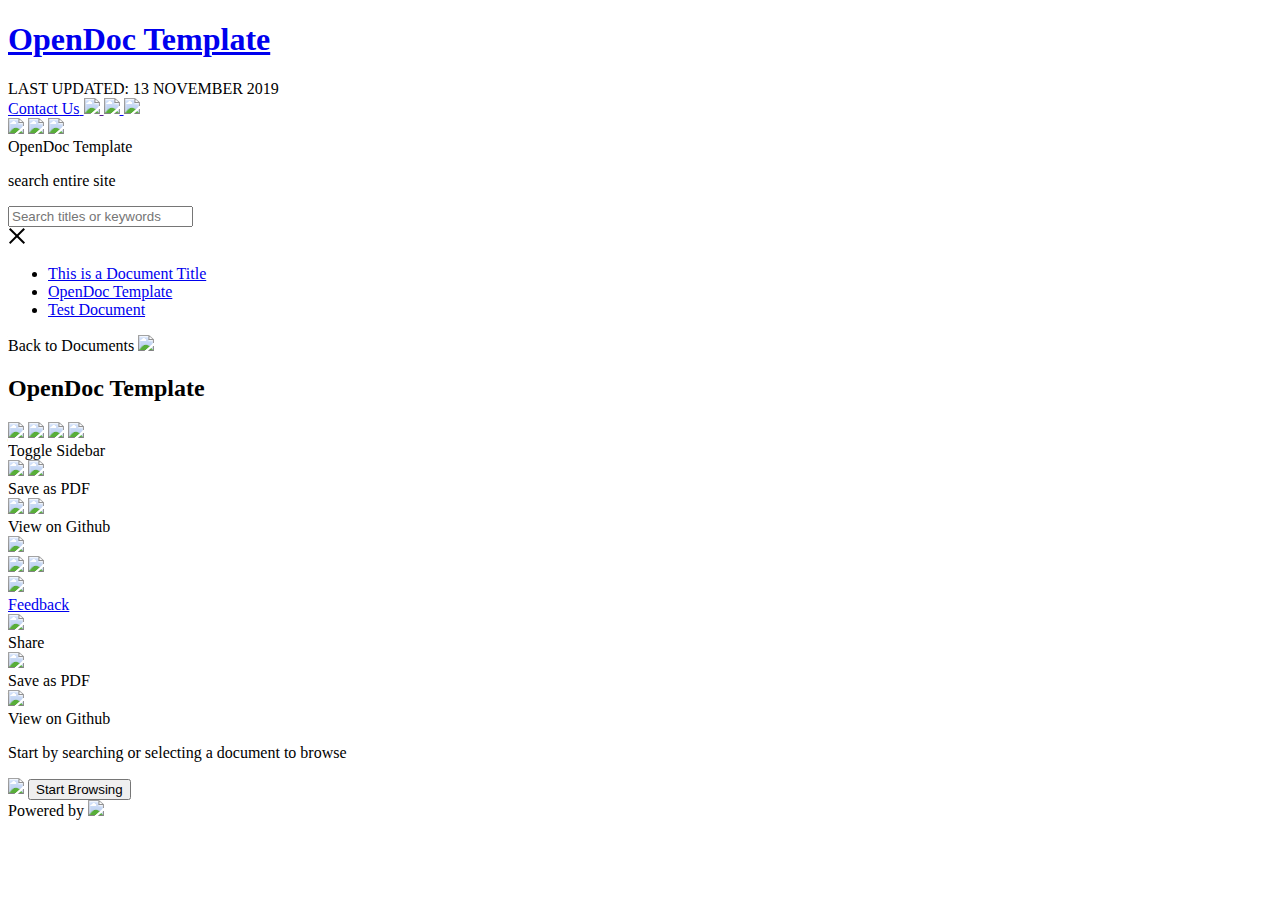
==== index.html @ 90ee8148 "Build artifacts" ====
<!DOCTYPE html>
<html lang="en">

<head>
  <meta charset="utf-8">
  <meta http-equiv="X-UA-Compatible" content="IE=edge">
  <title>OpenDoc Template</title>
  <meta name="description" content="">
  <meta name="viewport" content="width=device-width, initial-scale=1, maximum-scale=1">
  <meta property="og:image" content="/opendoc-template/site.styling_options.logo_path">

  <link rel="icon" href="/opendoc-template/assets/images/favicon.ico">
  <link href="https://fonts.googleapis.com/css?family=Fira+Mono&display=swap" rel="stylesheet">
  <link href="https://fonts.googleapis.com/css?family=Noto+Serif:400,700" rel="stylesheet" type="text/css">
  <link href="https://fonts.googleapis.com/css?family=Noto+Sans:400,700" rel="stylesheet" type="text/css">
  <link rel="stylesheet" href="/opendoc-template/assets/styles/normalize.css">
  <link rel="stylesheet" href="/opendoc-template/assets/styles/main.css">
  <link rel="alternate" type="application/rss+xml" title="OpenDoc Template"
    href="/opendoc-template/feed.xml">
  <!-- Polyfill for corejs functions, promises, array.includes, array.from, etc. -->
  <script src="/opendoc-template/assets/vendor/babel-polyfill.min.js"></script>
  <!-- Polyfill for dom functions -->
  <script src="/opendoc-template/assets/vendor/dom4.js" charset="utf-8"></script>
  <!-- Polyfill for fetch API -->
  <script src="/opendoc-template/assets/vendor/fetch.umd.js"></script>
  <!-- Priority Queue library for promises -->
  <script src="/opendoc-template/assets/js/pqueue.js"></script>
  <!-- Helper functions that should be preloaded go here -->
  <script src="/opendoc-template/assets/js/helpers.js"></script></head>

<body>
  <div class="site-header no-print">
    <div class="site-header-left">
      <a href="/opendoc-template/">
        <h1 class="site-header-text">
          OpenDoc Template
        </h1>
      </a>
      <span class="site-last-updated">
        LAST UPDATED: 13 NOVEMBER 2019
      <span>
    </div>
    <div class="site-header-right"><a id="contact-us" href="https://form.gov.sg/5cee3d46138e3200109244df" target="_blank">
        <span>Contact Us</span>
      </a>
      <a href="" class="desktop">
        <img class="agency-logo" src="/opendoc-template/assets/logo.png">
      </a>
      <a href="/opendoc-template/" class="mobile">
        <img class="agency-logo" src="/opendoc-template/assets/logo.png">
      </a>
      <a class="search-btn top-mobile-btn">
        <img src="/opendoc-template/assets/images/search-icon-dark.svg">
      </a>
    </div>
  </div>

  <nav class="site-nav no-print">
    <div class="nav-header no-print">
      <div class="search-box">
        <div class="search-icon-container search-btn">
          <img class="search-icon mobile" src="/opendoc-template/assets/images/search-icon-dark.svg"/>
          <img class="search-icon" src="/opendoc-template/assets/images/search-icon-white.svg"/>
          <img class="close-icon" src="/opendoc-template/assets/images/close.svg"/>
        </div>
        <span class="search-filter hidden">OpenDoc Template</span>
        <div class="search-input-container">
          <p class="search-header">search entire site</p>
          <input id="search-box" placeholder="Search titles or keywords" type="text" />
        </div>
        <label class="clear-button">
          <svg class="clear-icon" viewBox="0 0 18 18" width="18" height="18">
            <path d="M2.42755 1L17.0331 15.60554l-1.41423 1.4142L1 2.38402"></path>
            <path d="M1 15.51932L15.51933 1l1.4142 1.4142L2.2978 17.0331"></path>
          </svg>
        </label>
      </div>
      <div class="search-results">
      </div>
    </div>
    <div class="nav-main no-print"><section class="navigation">




<ul class="table-of-directories">







<li>
<a href="/opendoc-template/Document%201/" id="dir_/document%201/" class="tod-container">
<div class="directory-item">
This is a Document Title
</div></a>
</li>

<li>
<a href="/opendoc-template/" id="dir_/" class="tod-container">
<div class="directory-item">
OpenDoc Template
</div></a>
</li>

<li>
<a href="/opendoc-template/AA%20Document%202/" id="dir_/aa%20document%202/" class="tod-container">
<div class="directory-item">
Test Document
</div></a>
</li>


</ul>
<div class="back-to-documents">
    <p>Back to Documents <img class="btn-icon" src="/opendoc-template/assets/images/chevron-up.svg"></p>
</div>









<section class="contents" id="toc_/document%201/" hidden>
    











<ul class="table-of-contents">
  <li class="nav-branch"><a href="/opendoc-template/Document%201/page1.html" class="nav-link"><span class="directory-item"> Prospiciunt morti 1 </span></a>
    <ul>
      <li class="nav-branch"><a href="/opendoc-template/Document%201/page1.html#sine-accedere-dolores-vires-alter-et-vivosque" class="nav-link"><span class="directory-item"> Sine accedere dolores vires alter et vivosque </span></a></li>
      <li class="nav-branch"><a href="/opendoc-template/Document%201/page1.html#astu-hac-primus-fuit-dextra-laedar-erat" class="nav-link"><span class="directory-item"> Astu hac primus fuit dextra laedar erat </span></a></li>
      <li class="nav-branch"><a href="/opendoc-template/Document%201/page1.html#nata-illa-canentis-hac-ubi-nec-neci" class="nav-link"><span class="directory-item"> Nata illa canentis hac ubi nec neci </span></a></li>
    </ul>
  </li>
  <li class="nav-branch"><a href="/opendoc-template/Document%201/page2.html" class="nav-link"><span class="directory-item"> Prospiciunt morti 2 </span></a>
    <ul>
      <li class="nav-branch"><a href="/opendoc-template/Document%201/page2.html#sine-accedere-dolores-vires-alter-et-vivosque" class="nav-link"><span class="directory-item"> Sine accedere dolores vires alter et vivosque </span></a></li>
      <li class="nav-branch"><a href="/opendoc-template/Document%201/page2.html#astu-hac-primus-fuit-dextra-laedar-erat" class="nav-link"><span class="directory-item"> Astu hac primus fuit dextra laedar erat </span></a></li>
      <li class="nav-branch"><a href="/opendoc-template/Document%201/page2.html#nata-illa-canentis-hac-ubi-nec-neci" class="nav-link"><span class="directory-item"> Nata illa canentis hac ubi nec neci </span></a></li>
    </ul>
  </li>
</ul>

</section>








<section class="contents" id="toc_/" hidden>
    











<ul class="table-of-contents">
  <li class="nav-branch"><a href="/opendoc-template/readme" class="nav-link"><span class="directory-item"> How to create a new Opendoc </span></a>
    <ul>
      <li class="nav-branch"><a href="/opendoc-template/readme#task-list" class="nav-link"><span class="directory-item"> Task List </span></a></li>
      <li class="nav-branch"><a href="/opendoc-template/readme#github" class="nav-link"><span class="directory-item"> Github </span></a></li>
      <li class="nav-branch"><a href="/opendoc-template/readme#netlify" class="nav-link"><span class="directory-item"> Netlify </span></a></li>
    </ul>
  </li>
  <li class="nav-branch"><a href="/opendoc-template/sample.html" class="nav-link"><span class="directory-item"> This is a Sample Page </span></a>
    <ul>
      <li class="nav-branch"><a href="/opendoc-template/sample.html#manufacturing-as-key-growth-engine" class="nav-link"><span class="directory-item"> Manufacturing as key growth engine </span></a></li>
      <li class="nav-branch"><a href="/opendoc-template/sample.html#spirit-of-leadership" class="nav-link"><span class="directory-item"> Spirit of leadership </span></a></li>
      <li class="nav-branch"><a href="/opendoc-template/sample.html#conclusion" class="nav-link"><span class="directory-item"> Conclusion </span></a></li>
    </ul>
  </li>
</ul>

</section>








<section class="contents" id="toc_/aa%20document%202/" hidden>
    











<ul class="table-of-contents">
  <li class="nav-branch"><a href="/opendoc-template/AA%20Document%202/page1.html" class="nav-link"><span class="directory-item"> Prospiciunt morti 1 </span></a>
    <ul>
      <li class="nav-branch"><a href="/opendoc-template/AA%20Document%202/page1.html#sine-accedere-dolores-vires-alter-et-vivosque" class="nav-link"><span class="directory-item"> Sine accedere dolores vires alter et vivosque </span></a></li>
      <li class="nav-branch"><a href="/opendoc-template/AA%20Document%202/page1.html#astu-hac-primus-fuit-dextra-laedar-erat" class="nav-link"><span class="directory-item"> Astu hac primus fuit dextra laedar erat </span></a></li>
      <li class="nav-branch"><a href="/opendoc-template/AA%20Document%202/page1.html#nata-illa-canentis-hac-ubi-nec-neci" class="nav-link"><span class="directory-item"> Nata illa canentis hac ubi nec neci </span></a></li>
    </ul>
  </li>
  <li class="nav-branch"><a href="/opendoc-template/AA%20Document%202/page2.html" class="nav-link"><span class="directory-item"> Prospiciunt morti 2 </span></a>
    <ul>
      <li class="nav-branch"><a href="/opendoc-template/AA%20Document%202/page2.html#sine-accedere-dolores-vires-alter-et-vivosque" class="nav-link"><span class="directory-item"> Sine accedere dolores vires alter et vivosque </span></a></li>
      <li class="nav-branch"><a href="/opendoc-template/AA%20Document%202/page2.html#astu-hac-primus-fuit-dextra-laedar-erat" class="nav-link"><span class="directory-item"> Astu hac primus fuit dextra laedar erat </span></a></li>
      <li class="nav-branch"><a href="/opendoc-template/AA%20Document%202/page2.html#nata-illa-canentis-hac-ubi-nec-neci" class="nav-link"><span class="directory-item"> Nata illa canentis hac ubi nec neci </span></a></li>
    </ul>
  </li>
</ul>

</section>


</section>
</div>
  </nav><div id="index-div" class="index">
  <header class="doc-header no-print">
    <div class=description-container>
      <h2 id="document-title">
        OpenDoc Template
      </h2>
      <div>
        <div id="document-subtitle">
          
        </div>
      </div>
    </div>
  </header>

  <div class="toolbar-container no-print">
    <label for="menu-toggle" class="toolbar-button" id="menu-toggle-btn">
        <input type="checkbox" id="menu-toggle" hidden>
        <img class="btn-icon" src="/opendoc-template/assets/images/sidebar.svg">
        <img class="btn-icon hover" src="/opendoc-template/assets/images/sidebar-hover.svg">
        <img class="mobile-btn-icon " src="/opendoc-template/assets/images/menu.svg">
        <img class="mobile-btn-icon close" src="/opendoc-template/assets/images/x-mobile.svg">
        <div class="tooltip">Toggle Sidebar</div>
    </label>
    <div class="toolbar-button print-btn">
        <img class="btn-icon" src="/opendoc-template/assets/images/pdf.svg">
        <img class="btn-icon hover" src="/opendoc-template/assets/images/pdf-hover.svg">
        <div class="tooltip">Save as PDF</div>
    </div>
    <div class="toolbar-button edit-btn">
        <img class="btn-icon" src="/opendoc-template/assets/images/github.svg">
        <img class="btn-icon hover" src="/opendoc-template/assets/images/github-hover.svg">
        <div class="tooltip">View on Github</div>
    </div>
</div>

<div class="fab no-print" id="fab">
    <div class="overlay" id="fab-overlay"></div>
    <div class="back-to-top hidden" id="back-to-top" href="#">
        <img class="btn-icon" src="/opendoc-template/assets/images/chevron-up-white.svg">
    </div>
    <div class="trigger" id="fab-trigger">
        <img class="btn-icon" src="/opendoc-template/assets/images/vertical-dots.svg">
        <img class="btn-icon close" src="/opendoc-template/assets/images/x-mobile.svg">
    </div>
    <div class="actions"><a class="action feedback-btn" href="https://form.gov.sg/5cee3d46138e3200109244df" target="_blank">
            <img class="btn-icon" src="/opendoc-template/assets/images/feedback.svg">
            <div class="tooltip">Feedback</div>
        </a>
        <div class="action share-btn">
            <img class="btn-icon" src="/opendoc-template/assets/images/share.svg">
            <div class="tooltip">Share</div>
        </div>
        <div class="action print-btn">
            <img class="btn-icon" src="/opendoc-template/assets/images/pdf.svg">
            <div class="tooltip">Save as PDF</div>
        </div>
        <div class="action edit-btn">
            <img class="btn-icon" src="/opendoc-template/assets/images/github.svg">
            <div class="tooltip">View on Github</div>
        </div>
    </div>
</div>
  </div>

  <main class="site-main" id="main-content" aria-label="Content"><div class="welcome-container">
    <p class="welcome-text">Start by searching or selecting a document to browse</p>
    <img class="welcome-image" src="/opendoc-template/assets/images/index-img.png" />
    <button class="welcome-button">Start Browsing</button>
</div>
  </main>
  <div class="site-branding no-print">
    Powered by <a href="https://opendoc.sg"><img src="/opendoc-template/assets/images/opendoc-logo-full.svg"></a>
  </div>

  <script src="/opendoc-template/assets/vendor/jump.min.js" charset="utf-8"></script>
  <script src="/opendoc-template/assets/vendor/headroom.min.js" charset="utf-8"></script>
  <script src="/opendoc-template/assets/vendor/mark.min.js" charset="utf-8"></script>
  <script src="/opendoc-template/assets/vendor/web-share-shim.bundle.min.js"></script>
  <script src="/opendoc-template/assets/js/toolbar.js"></script>
  <script src="/opendoc-template/assets/js/page-index.js"></script>
  <script src="/opendoc-template/assets/js/pre-loader.js"></script>
  <script src="/opendoc-template/assets/js/lunr.min.js"></script>
  <script src="/opendoc-template/assets/js/search.js"></script>
  <script src="/opendoc-template/assets/js/header.js"></script>
  <script src="/opendoc-template/assets/js/navigation.js"></script>
</body>

</html>
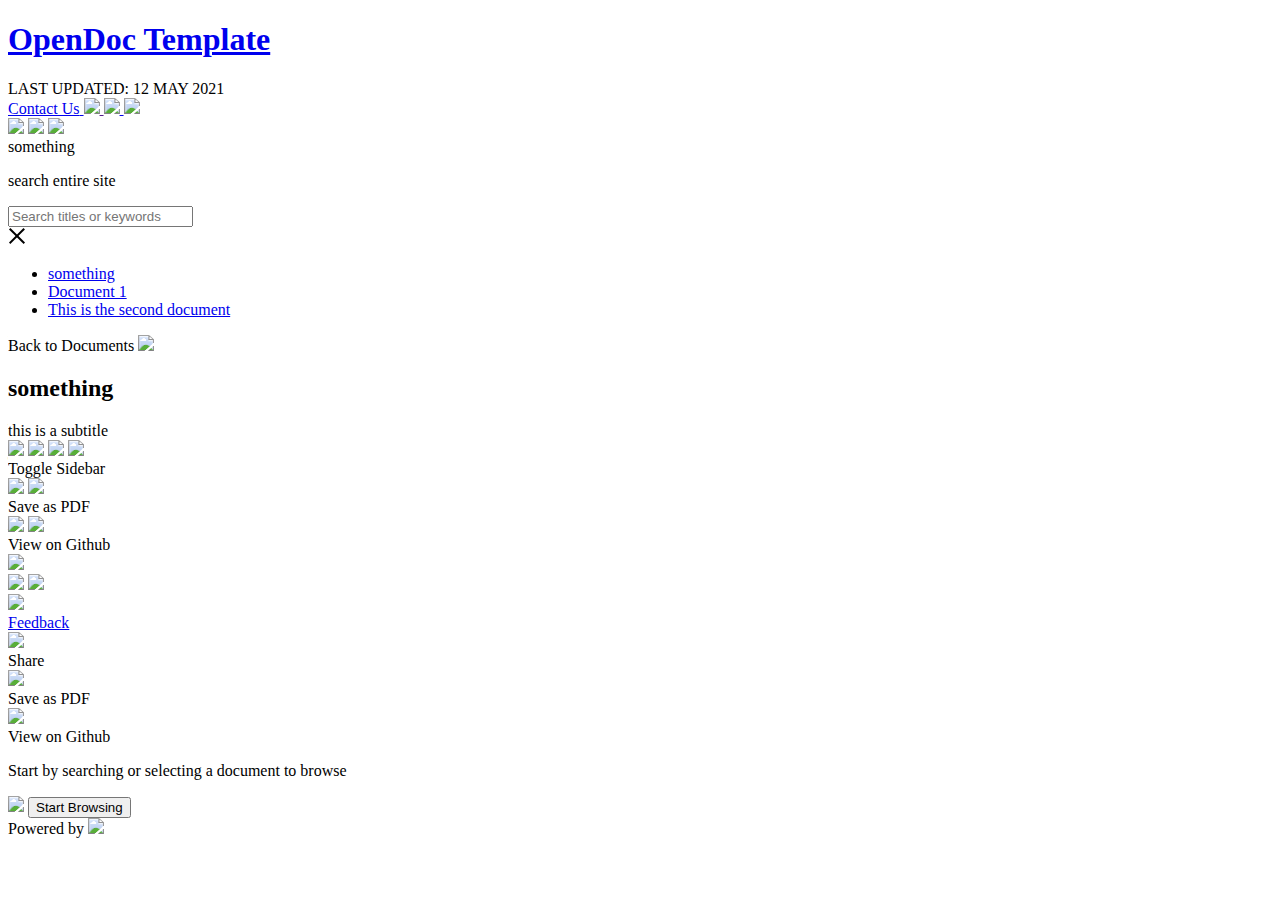
==== commit b3b2b4a1: "Build artifacts" ====
--- a/index.html
+++ b/index.html
@@ -37,7 +37,7 @@
         </h1>
       </a>
       <span class="site-last-updated">
-        LAST UPDATED: 13 NOVEMBER 2019
+        LAST UPDATED: 12 MAY 2021
       <span>
     </div>
     <div class="site-header-right"><a id="contact-us" href="https://form.gov.sg/5cee3d46138e3200109244df" target="_blank">
@@ -63,7 +63,7 @@
           <img class="search-icon" src="/opendoc-template/assets/images/search-icon-white.svg"/>
           <img class="close-icon" src="/opendoc-template/assets/images/close.svg"/>
         </div>
-        <span class="search-filter hidden">OpenDoc Template</span>
+        <span class="search-filter hidden">something</span>
         <div class="search-input-container">
           <p class="search-header">search entire site</p>
           <input id="search-box" placeholder="Search titles or keywords" type="text" />
@@ -78,41 +78,15 @@
       <div class="search-results">
       </div>
     </div>
-    <div class="nav-main no-print"><section class="navigation">
-
-
-
+    <div class="nav-main no-print">
+
+    
+
+
+<section class="navigation">
 
 <ul class="table-of-directories">
-
-
-
-
-
-
-
-<li>
-<a href="/opendoc-template/Document%201/" id="dir_/document%201/" class="tod-container">
-<div class="directory-item">
-This is a Document Title
-</div></a>
-</li>
-
-<li>
-<a href="/opendoc-template/" id="dir_/" class="tod-container">
-<div class="directory-item">
-OpenDoc Template
-</div></a>
-</li>
-
-<li>
-<a href="/opendoc-template/AA%20Document%202/" id="dir_/aa%20document%202/" class="tod-container">
-<div class="directory-item">
-Test Document
-</div></a>
-</li>
-
-
+                    <li>    <a href="/opendoc-template/" id="dir_/" class="tod-container">        <div class="directory-item">something</div>    </a>    </li>                    <li>    <a href="/opendoc-template/Document%201" id="dir_document%201" class="tod-container">        <div class="directory-item">Document 1</div>    </a>    </li>                    <li>    <a href="/opendoc-template/AA%20Document%202" id="dir_aa%20document%202" class="tod-container">        <div class="directory-item">This is the second document</div>    </a>    </li>
 </ul>
 <div class="back-to-documents">
     <p>Back to Documents <img class="btn-icon" src="/opendoc-template/assets/images/chevron-up.svg"></p>
@@ -121,133 +95,160 @@
 
 
 
-
-
-
-
-
-<section class="contents" id="toc_/document%201/" hidden>
-    
-
-
-
-
-
-
-
-
-
-
-
-<ul class="table-of-contents">
-  <li class="nav-branch"><a href="/opendoc-template/Document%201/page1.html" class="nav-link"><span class="directory-item"> Prospiciunt morti 1 </span></a>
-    <ul>
-      <li class="nav-branch"><a href="/opendoc-template/Document%201/page1.html#sine-accedere-dolores-vires-alter-et-vivosque" class="nav-link"><span class="directory-item"> Sine accedere dolores vires alter et vivosque </span></a></li>
-      <li class="nav-branch"><a href="/opendoc-template/Document%201/page1.html#astu-hac-primus-fuit-dextra-laedar-erat" class="nav-link"><span class="directory-item"> Astu hac primus fuit dextra laedar erat </span></a></li>
-      <li class="nav-branch"><a href="/opendoc-template/Document%201/page1.html#nata-illa-canentis-hac-ubi-nec-neci" class="nav-link"><span class="directory-item"> Nata illa canentis hac ubi nec neci </span></a></li>
-    </ul>
-  </li>
-  <li class="nav-branch"><a href="/opendoc-template/Document%201/page2.html" class="nav-link"><span class="directory-item"> Prospiciunt morti 2 </span></a>
-    <ul>
-      <li class="nav-branch"><a href="/opendoc-template/Document%201/page2.html#sine-accedere-dolores-vires-alter-et-vivosque" class="nav-link"><span class="directory-item"> Sine accedere dolores vires alter et vivosque </span></a></li>
-      <li class="nav-branch"><a href="/opendoc-template/Document%201/page2.html#astu-hac-primus-fuit-dextra-laedar-erat" class="nav-link"><span class="directory-item"> Astu hac primus fuit dextra laedar erat </span></a></li>
-      <li class="nav-branch"><a href="/opendoc-template/Document%201/page2.html#nata-illa-canentis-hac-ubi-nec-neci" class="nav-link"><span class="directory-item"> Nata illa canentis hac ubi nec neci </span></a></li>
-    </ul>
-  </li>
-</ul>
-
-</section>
-
-
-
-
-
-
-
-
-<section class="contents" id="toc_/" hidden>
-    
-
-
-
-
-
-
-
-
-
-
-
-<ul class="table-of-contents">
-  <li class="nav-branch"><a href="/opendoc-template/readme" class="nav-link"><span class="directory-item"> How to create a new Opendoc </span></a>
-    <ul>
-      <li class="nav-branch"><a href="/opendoc-template/readme#task-list" class="nav-link"><span class="directory-item"> Task List </span></a></li>
-      <li class="nav-branch"><a href="/opendoc-template/readme#github" class="nav-link"><span class="directory-item"> Github </span></a></li>
-      <li class="nav-branch"><a href="/opendoc-template/readme#netlify" class="nav-link"><span class="directory-item"> Netlify </span></a></li>
-    </ul>
-  </li>
-  <li class="nav-branch"><a href="/opendoc-template/sample.html" class="nav-link"><span class="directory-item"> This is a Sample Page </span></a>
-    <ul>
-      <li class="nav-branch"><a href="/opendoc-template/sample.html#manufacturing-as-key-growth-engine" class="nav-link"><span class="directory-item"> Manufacturing as key growth engine </span></a></li>
-      <li class="nav-branch"><a href="/opendoc-template/sample.html#spirit-of-leadership" class="nav-link"><span class="directory-item"> Spirit of leadership </span></a></li>
-      <li class="nav-branch"><a href="/opendoc-template/sample.html#conclusion" class="nav-link"><span class="directory-item"> Conclusion </span></a></li>
-    </ul>
-  </li>
-</ul>
-
-</section>
-
-
-
-
-
-
-
-
-<section class="contents" id="toc_/aa%20document%202/" hidden>
-    
-
-
-
-
-
-
-
-
-
-
-
-<ul class="table-of-contents">
-  <li class="nav-branch"><a href="/opendoc-template/AA%20Document%202/page1.html" class="nav-link"><span class="directory-item"> Prospiciunt morti 1 </span></a>
-    <ul>
-      <li class="nav-branch"><a href="/opendoc-template/AA%20Document%202/page1.html#sine-accedere-dolores-vires-alter-et-vivosque" class="nav-link"><span class="directory-item"> Sine accedere dolores vires alter et vivosque </span></a></li>
-      <li class="nav-branch"><a href="/opendoc-template/AA%20Document%202/page1.html#astu-hac-primus-fuit-dextra-laedar-erat" class="nav-link"><span class="directory-item"> Astu hac primus fuit dextra laedar erat </span></a></li>
-      <li class="nav-branch"><a href="/opendoc-template/AA%20Document%202/page1.html#nata-illa-canentis-hac-ubi-nec-neci" class="nav-link"><span class="directory-item"> Nata illa canentis hac ubi nec neci </span></a></li>
-    </ul>
-  </li>
-  <li class="nav-branch"><a href="/opendoc-template/AA%20Document%202/page2.html" class="nav-link"><span class="directory-item"> Prospiciunt morti 2 </span></a>
-    <ul>
-      <li class="nav-branch"><a href="/opendoc-template/AA%20Document%202/page2.html#sine-accedere-dolores-vires-alter-et-vivosque" class="nav-link"><span class="directory-item"> Sine accedere dolores vires alter et vivosque </span></a></li>
-      <li class="nav-branch"><a href="/opendoc-template/AA%20Document%202/page2.html#astu-hac-primus-fuit-dextra-laedar-erat" class="nav-link"><span class="directory-item"> Astu hac primus fuit dextra laedar erat </span></a></li>
-      <li class="nav-branch"><a href="/opendoc-template/AA%20Document%202/page2.html#nata-illa-canentis-hac-ubi-nec-neci" class="nav-link"><span class="directory-item"> Nata illa canentis hac ubi nec neci </span></a></li>
-    </ul>
-  </li>
-</ul>
-
-</section>
-
-
-</section>
-</div>
+    
+    
+    <section id="toc_/" class="contents" hidden>
+    
+    
+
+
+            
+
+    
+        
+    
+        
+            
+
+            
+
+    
+        
+            
+
+            
+
+            
+
+            
+
+
+
+    
+        
+            
+                
+                
+    
+        
+            
+        
+            
+                
+                
+    
+
+
+
+<ul class="table-of-contents">  <li class="nav-branch"><a href="/opendoc-template/readme" class="nav-link"><span class="directory-item"> How to create a new Opendoc </span></a>    <ul>      <li class="nav-branch"><a href="/opendoc-template/readme#task-list" class="nav-link"><span class="directory-item"> Task List </span></a></li>      <li class="nav-branch"><a href="/opendoc-template/readme#github" class="nav-link"><span class="directory-item"> Github </span></a></li>      <li class="nav-branch"><a href="/opendoc-template/readme#netlify" class="nav-link"><span class="directory-item"> Netlify </span></a></li>    </ul>  </li>  <li class="nav-branch"><a href="/opendoc-template/sample.html" class="nav-link"><span class="directory-item"> This is a Sample Page </span></a>    <ul>      <li class="nav-branch"><a href="/opendoc-template/sample.html#manufacturing-as-key-growth-engine" class="nav-link"><span class="directory-item"> Manufacturing as key growth engine </span></a></li>      <li class="nav-branch"><a href="/opendoc-template/sample.html#spirit-of-leadership" class="nav-link"><span class="directory-item"> Spirit of leadership </span></a></li>      <li class="nav-branch"><a href="/opendoc-template/sample.html#conclusion" class="nav-link"><span class="directory-item"> Conclusion </span></a></li>    </ul>  </li></ul>
+    </section>
+
+    
+    
+    <section id="toc_document%201" class="contents" hidden>
+    
+    
+
+
+            
+
+    
+        
+    
+        
+            
+
+            
+
+    
+        
+            
+
+            
+
+            
+
+            
+
+
+
+    
+        
+            
+                
+                
+    
+        
+            
+        
+            
+                
+                
+    
+
+
+
+<ul class="table-of-contents">  <li class="nav-branch"><a href="/opendoc-template/Document%201/page1.html" class="nav-link"><span class="directory-item"> Prospiciunt morti 1 </span></a>    <ul>      <li class="nav-branch"><a href="/opendoc-template/Document%201/page1.html#sine-accedere-dolores-vires-alter-et-vivosque" class="nav-link"><span class="directory-item"> Sine accedere dolores vires alter et vivosque </span></a></li>      <li class="nav-branch"><a href="/opendoc-template/Document%201/page1.html#astu-hac-primus-fuit-dextra-laedar-erat" class="nav-link"><span class="directory-item"> Astu hac primus fuit dextra laedar erat </span></a></li>      <li class="nav-branch"><a href="/opendoc-template/Document%201/page1.html#nata-illa-canentis-hac-ubi-nec-neci" class="nav-link"><span class="directory-item"> Nata illa canentis hac ubi nec neci </span></a></li>    </ul>  </li>  <li class="nav-branch"><a href="/opendoc-template/Document%201/page2.html" class="nav-link"><span class="directory-item"> Prospiciunt morti 2 </span></a>    <ul>      <li class="nav-branch"><a href="/opendoc-template/Document%201/page2.html#sine-accedere-dolores-vires-alter-et-vivosque" class="nav-link"><span class="directory-item"> Sine accedere dolores vires alter et vivosque </span></a></li>      <li class="nav-branch"><a href="/opendoc-template/Document%201/page2.html#astu-hac-primus-fuit-dextra-laedar-erat" class="nav-link"><span class="directory-item"> Astu hac primus fuit dextra laedar erat </span></a></li>      <li class="nav-branch"><a href="/opendoc-template/Document%201/page2.html#nata-illa-canentis-hac-ubi-nec-neci" class="nav-link"><span class="directory-item"> Nata illa canentis hac ubi nec neci </span></a></li>    </ul>  </li></ul>
+    </section>
+
+    
+    
+    <section id="toc_aa%20document%202" class="contents" hidden>
+    
+    
+
+
+            
+
+    
+        
+    
+        
+            
+
+            
+
+    
+        
+            
+
+            
+
+            
+
+            
+
+
+
+    
+        
+            
+                
+                
+    
+        
+            
+        
+            
+                
+                
+    
+
+
+
+<ul class="table-of-contents">  <li class="nav-branch"><a href="/opendoc-template/AA%20Document%202/page1.html" class="nav-link"><span class="directory-item"> Prospiciunt morti 1 </span></a>    <ul>      <li class="nav-branch"><a href="/opendoc-template/AA%20Document%202/page1.html#sine-accedere-dolores-vires-alter-et-vivosque" class="nav-link"><span class="directory-item"> Sine accedere dolores vires alter et vivosque </span></a></li>      <li class="nav-branch"><a href="/opendoc-template/AA%20Document%202/page1.html#astu-hac-primus-fuit-dextra-laedar-erat" class="nav-link"><span class="directory-item"> Astu hac primus fuit dextra laedar erat </span></a></li>      <li class="nav-branch"><a href="/opendoc-template/AA%20Document%202/page1.html#nata-illa-canentis-hac-ubi-nec-neci" class="nav-link"><span class="directory-item"> Nata illa canentis hac ubi nec neci </span></a></li>    </ul>  </li>  <li class="nav-branch"><a href="/opendoc-template/AA%20Document%202/page2.html" class="nav-link"><span class="directory-item"> Prospiciunt morti 2 </span></a>    <ul>      <li class="nav-branch"><a href="/opendoc-template/AA%20Document%202/page2.html#sine-accedere-dolores-vires-alter-et-vivosque" class="nav-link"><span class="directory-item"> Sine accedere dolores vires alter et vivosque </span></a></li>      <li class="nav-branch"><a href="/opendoc-template/AA%20Document%202/page2.html#astu-hac-primus-fuit-dextra-laedar-erat" class="nav-link"><span class="directory-item"> Astu hac primus fuit dextra laedar erat </span></a></li>      <li class="nav-branch"><a href="/opendoc-template/AA%20Document%202/page2.html#nata-illa-canentis-hac-ubi-nec-neci" class="nav-link"><span class="directory-item"> Nata illa canentis hac ubi nec neci </span></a></li>    </ul>  </li></ul>
+    </section>
+
+</section></div>
   </nav><div id="index-div" class="index">
   <header class="doc-header no-print">
     <div class=description-container>
       <h2 id="document-title">
-        OpenDoc Template
+        something
       </h2>
       <div>
         <div id="document-subtitle">
-          
+          this is a subtitle
         </div>
       </div>
     </div>
@@ -255,24 +256,21 @@
 
   <div class="toolbar-container no-print">
     <label for="menu-toggle" class="toolbar-button" id="menu-toggle-btn">
-        <input type="checkbox" id="menu-toggle" hidden>
-        <img class="btn-icon" src="/opendoc-template/assets/images/sidebar.svg">
-        <img class="btn-icon hover" src="/opendoc-template/assets/images/sidebar-hover.svg">
-        <img class="mobile-btn-icon " src="/opendoc-template/assets/images/menu.svg">
-        <img class="mobile-btn-icon close" src="/opendoc-template/assets/images/x-mobile.svg">
-        <div class="tooltip">Toggle Sidebar</div>
-    </label>
-    <div class="toolbar-button print-btn">
-        <img class="btn-icon" src="/opendoc-template/assets/images/pdf.svg">
-        <img class="btn-icon hover" src="/opendoc-template/assets/images/pdf-hover.svg">
-        <div class="tooltip">Save as PDF</div>
-    </div>
-    <div class="toolbar-button edit-btn">
-        <img class="btn-icon" src="/opendoc-template/assets/images/github.svg">
-        <img class="btn-icon hover" src="/opendoc-template/assets/images/github-hover.svg">
-        <div class="tooltip">View on Github</div>
-    </div>
-</div>
+            <input type="checkbox" id="menu-toggle" hidden>
+            <img class="btn-icon" src="/opendoc-template/assets/images/sidebar.svg">
+            <img class="btn-icon hover" src="/opendoc-template/assets/images/sidebar-hover.svg">
+            <img class="mobile-btn-icon " src="/opendoc-template/assets/images/menu.svg">
+            <img class="mobile-btn-icon close" src="/opendoc-template/assets/images/x-mobile.svg">
+            <div class="tooltip">Toggle Sidebar</div>
+        </label><div class="toolbar-button print-btn">
+            <img class="btn-icon" src="/opendoc-template/assets/images/pdf.svg">
+            <img class="btn-icon hover" src="/opendoc-template/assets/images/pdf-hover.svg">
+            <div class="tooltip">Save as PDF</div>
+        </div><div class="toolbar-button edit-btn">
+            <img class="btn-icon" src="/opendoc-template/assets/images/github.svg">
+            <img class="btn-icon hover" src="/opendoc-template/assets/images/github-hover.svg">
+            <div class="tooltip">View on Github</div>
+        </div></div>
 
 <div class="fab no-print" id="fab">
     <div class="overlay" id="fab-overlay"></div>
@@ -292,14 +290,12 @@
             <div class="tooltip">Share</div>
         </div>
         <div class="action print-btn">
-            <img class="btn-icon" src="/opendoc-template/assets/images/pdf.svg">
-            <div class="tooltip">Save as PDF</div>
-        </div>
-        <div class="action edit-btn">
-            <img class="btn-icon" src="/opendoc-template/assets/images/github.svg">
-            <div class="tooltip">View on Github</div>
-        </div>
-    </div>
+                <img class="btn-icon" src="/opendoc-template/assets/images/pdf.svg">
+                <div class="tooltip">Save as PDF</div>
+            </div><div class="action edit-btn">
+                <img class="btn-icon" src="/opendoc-template/assets/images/github.svg">
+                <div class="tooltip">View on Github</div>
+            </div></div>
 </div>
   </div>
 
